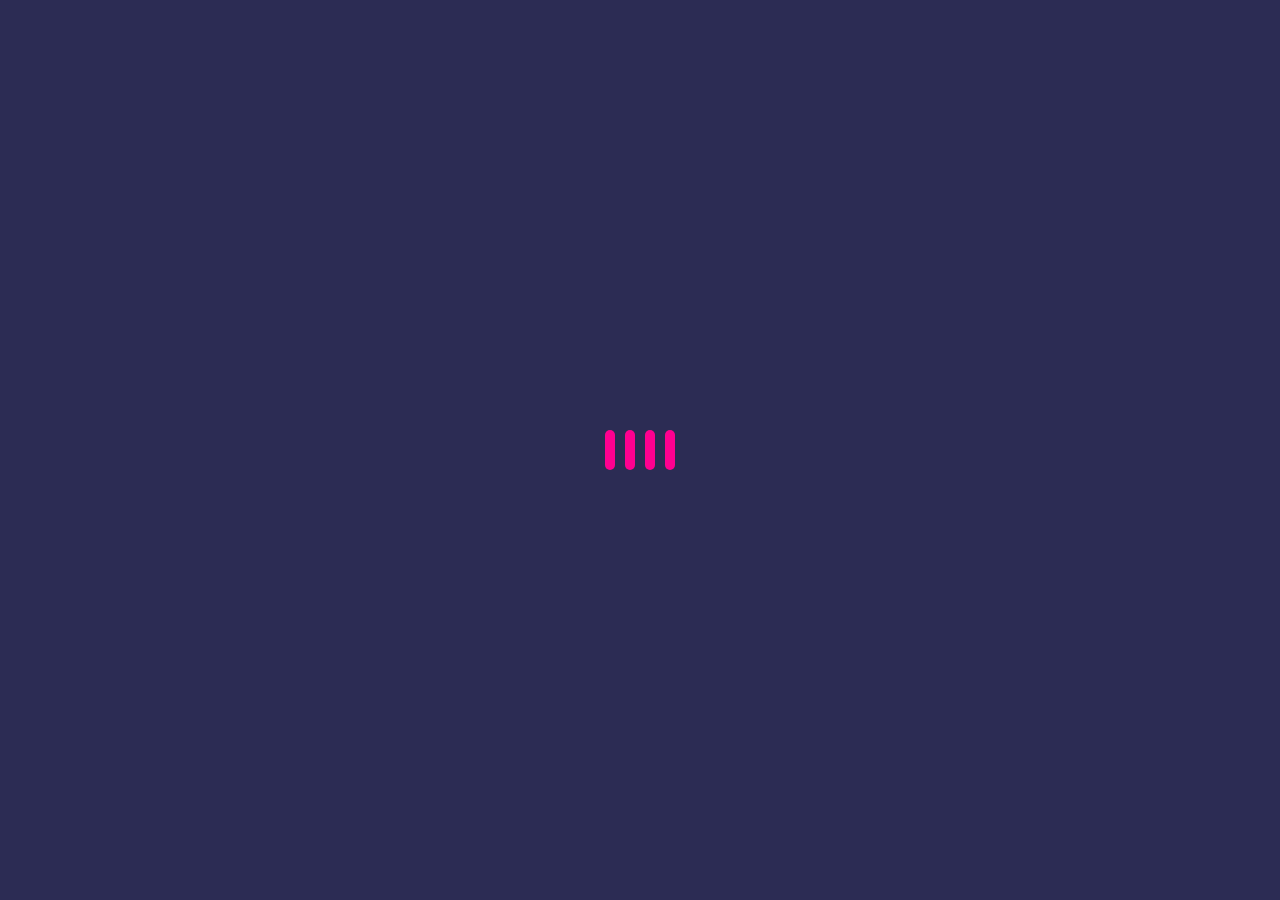
==== B1/index.html @ 0feed3d8 "Add files via upload" ====
<!DOCTYPE html>
<html lang="en">

<head>
    <meta charset="UTF-8">
    <meta name="viewport" content="width=device-width, initial-scale=1.0">
    <title>Loading Animation</title>
    <link rel="stylesheet" href="styles.css">
</head>

<body>
    <div class="loader">
        <div class="bar"></div>
        <div class="bar"></div>
        <div class="bar"></div>
        <div class="bar"></div>
    </div>
</body>

</html>
---- B1/styles.css ----
/* Center the loader on the screen */
body,
html {
  height: 100%;
  margin: 0;
  display: flex;
  align-items: center;
  justify-content: center;
  background-color: #2c2c54;
}

.loader {
  display: flex;
  justify-content: space-around;
  width: 80px;
}

.bar {
  background-color: rgb(255, 0, 144);
  width: 10px;
  height: 40px;
  border-radius: 5px;
  animation: bounce 1s infinite ease-in-out;
}

.bar:nth-child(1) {
  animation-delay: -0.3s;
}

.bar:nth-child(2) {
  animation-delay: -0.2s;
}

.bar:nth-child(3) {
  animation-delay: -0.1s;
}

.bar:nth-child(4) {
  animation-delay: 0s;
}

@keyframes bounce {
  0%,
  100% {
    transform: scaleY(0.4);
  }
  50% {
    transform: scaleY(1);
  }
}
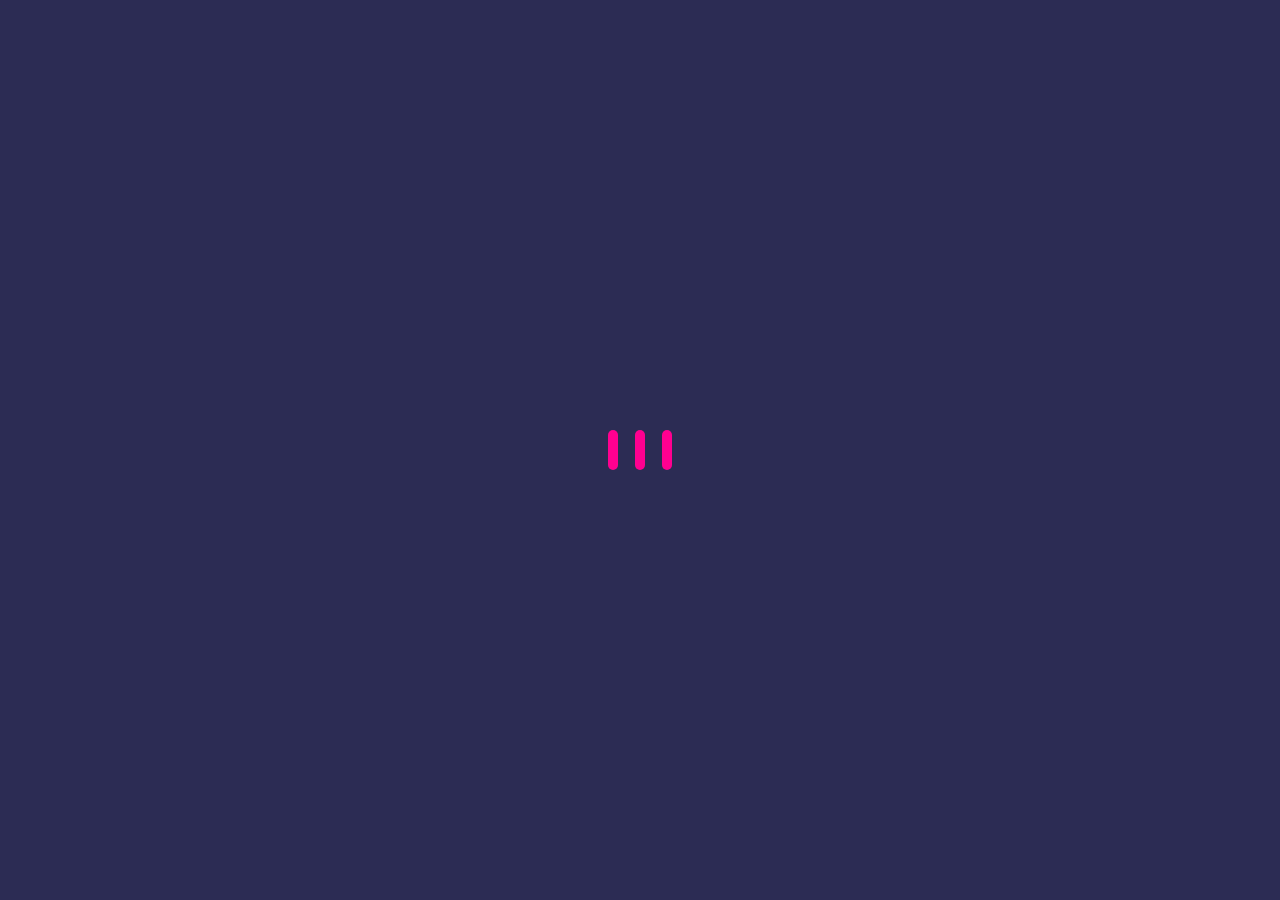
==== commit 7598fbb5: "Add files via upload" ====
--- a/B1/index.html
+++ b/B1/index.html
@@ -4,7 +4,7 @@
 <head>
     <meta charset="UTF-8">
     <meta name="viewport" content="width=device-width, initial-scale=1.0">
-    <title>Loading Animation</title>
+    <title>B1</title>
     <link rel="stylesheet" href="styles.css">
 </head>
 
@@ -13,7 +13,6 @@
         <div class="bar"></div>
         <div class="bar"></div>
         <div class="bar"></div>
-        <div class="bar"></div>
     </div>
 </body>
 
--- a/B1/styles.css
+++ b/B1/styles.css
@@ -1,4 +1,3 @@
-/* Center the loader on the screen */
 body,
 html {
   height: 100%;
